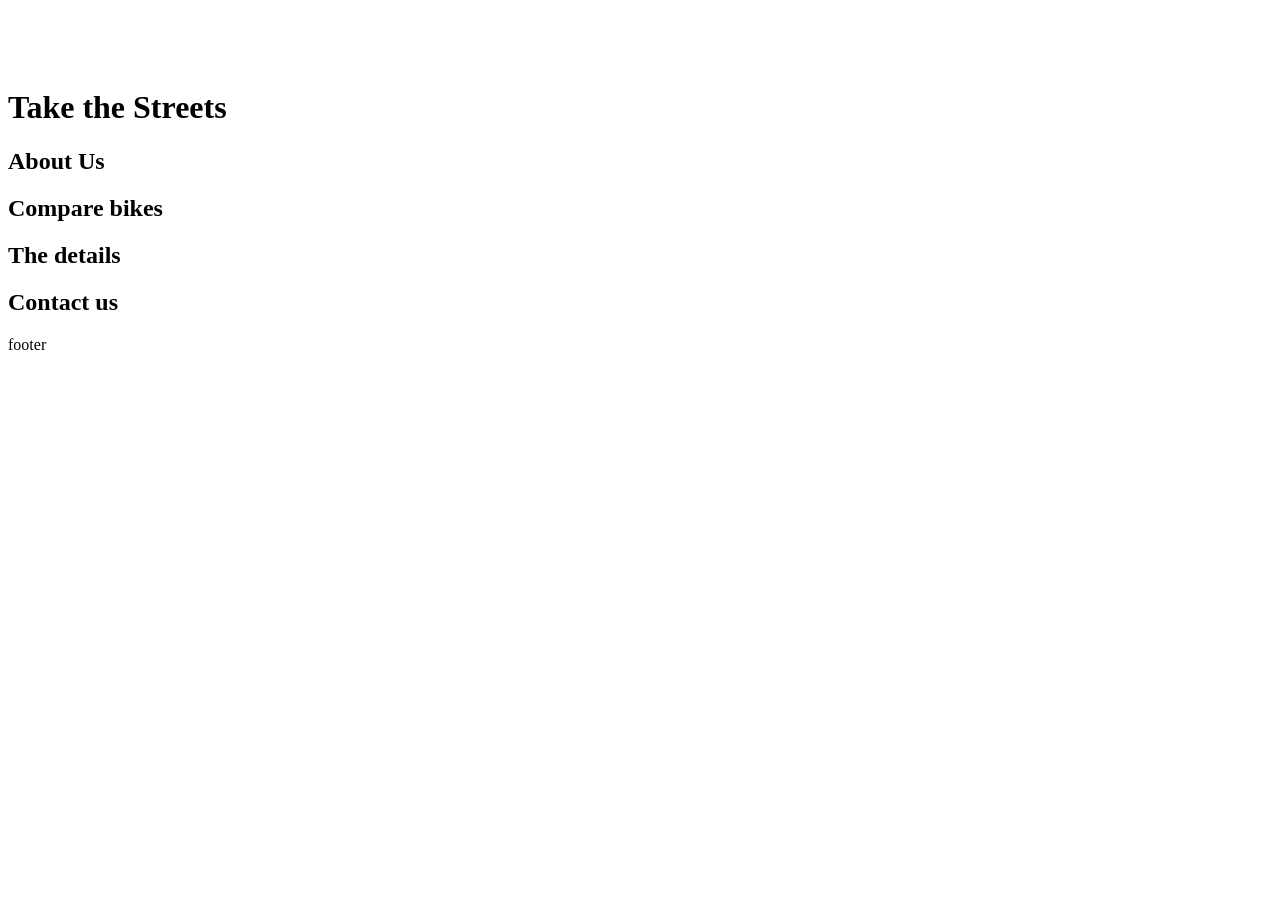
==== src/index.html @ 8edb0013 "start with task solution" ====
<!-- #region head -->

<!doctype html>
<html lang="en">
  <head>
    <meta charset="UTF-8" />
    <meta
      name="viewport"
      content="width=device-width, initial-scale=1.0"
    />
    <title>MyBiKE</title>
    <link
      rel="stylesheet"
      href="./styles/main.scss"
    />
    <script
      src="scripts/main.js"
      defer
    ></script>
  </head>
  <!-- #endregion -->

  <body>
    <header class="header">
      <div class="header__top">
        <a href="#">
          <img
            src="./images/logo-default.png"
            alt="MyBiKE logo"
          />
        </a>
        <div class="header__icons">
          <a
            href="#"
            class="icon icon--phone"
          ></a>
          <a
            href="#"
            class="icon icon--menu"
          ></a>
        </div>
      </div>
      <div class="header__bottom">
        <h1 class="header__tittle">Take the Streets</h1>
      </div>
    </header>
    <aside class="menu"></aside>
    <main class="main">
      <section class="about-us">
        <h2>About Us</h2>
      </section>

      <section class="compare-bikes">
        <h2>Compare bikes</h2>
      </section>

      <section class="details">
        <h2>The details</h2>
      </section>

      <section class="contacts">
        <h2>Contact us</h2>
      </section>
    </main>

    <footer>footer</footer>
  </body>
</html>
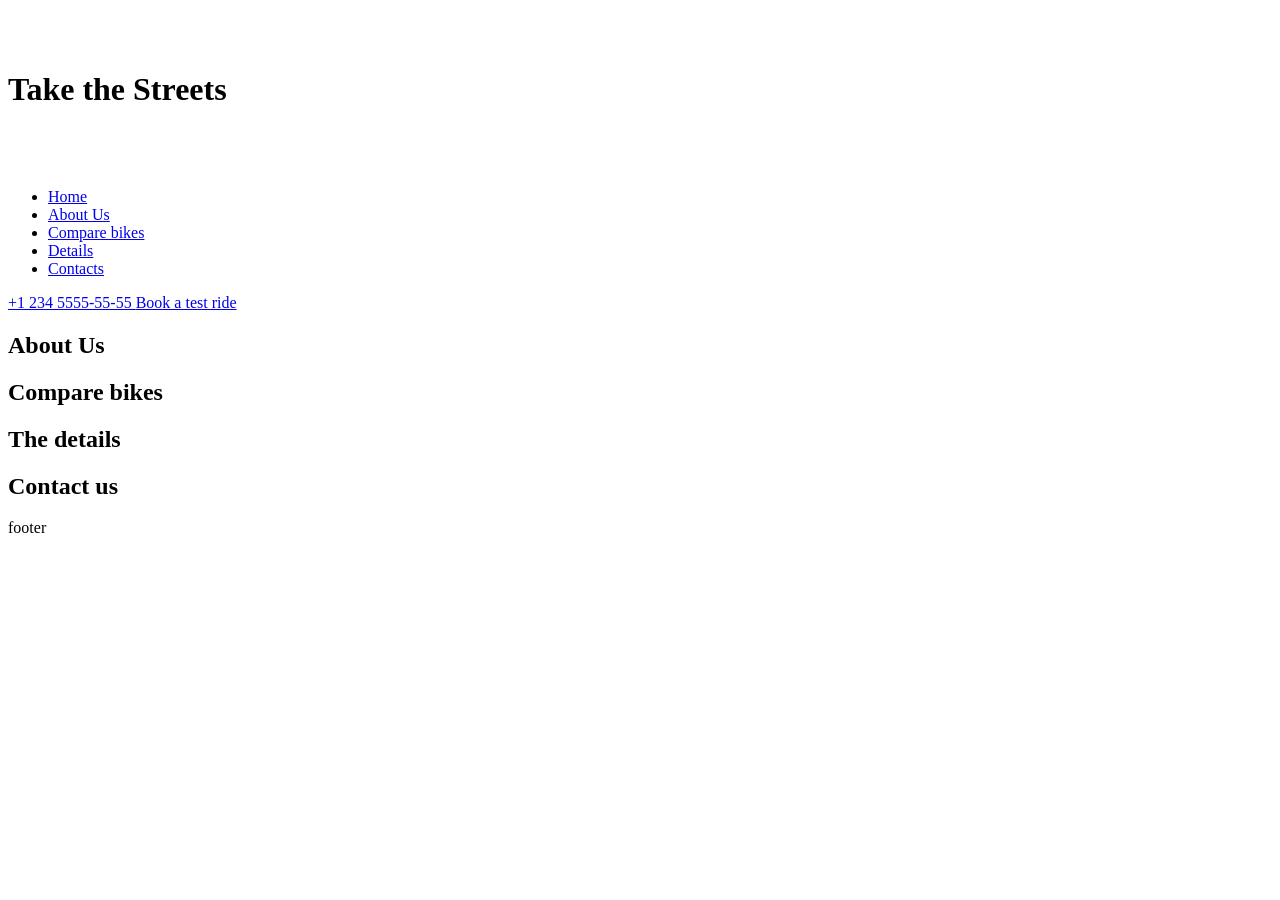
==== commit 60268ff9: "BEM implementation" ====
--- a/src/index.html
+++ b/src/index.html
@@ -13,29 +13,51 @@
       rel="stylesheet"
       href="./styles/main.scss"
     />
+
     <script
       src="scripts/main.js"
       defer
     ></script>
+
+    <link
+      rel="preconnect"
+      href="https://fonts.googleapis.com"
+    />
+
+    <link
+      rel="preconnect"
+      href="https://fonts.gstatic.com"
+    />
+
+    <link
+      href="https://fonts.googleapis.com/css2?family=Poppins:ital,wght@0,100;0,200;0,300;0,400;0,500;0,600;0,700;0,800;0,900;1,100;1,200;1,300;1,400;1,500;1,600;1,700;1,800;1,900&display=swap"
+      rel="stylesheet"
+    />
   </head>
   <!-- #endregion -->
-
-  <body>
+   
+  <body class="page__body">
     <header class="header">
       <div class="header__top">
-        <a href="#">
+        <a
+          href="#"
+          class="logo"
+        >
           <img
+            class="logo__img"
             src="./images/logo-default.png"
             alt="MyBiKE logo"
           />
         </a>
+
         <div class="header__icons">
           <a
             href="#"
             class="icon icon--phone"
           ></a>
+
           <a
-            href="#"
+            href="#menu"
             class="icon icon--menu"
           ></a>
         </div>
@@ -44,21 +66,111 @@
         <h1 class="header__tittle">Take the Streets</h1>
       </div>
     </header>
-    <aside class="menu"></aside>
+
+    <aside class="menu page__menu">
+      <div class="menu__top">
+        <a
+          href="#"
+          class="logo"
+        >
+          <img
+            class="logo__img"
+            src="./images/logo-default.png"
+            alt="MyBiKE logo"
+          />
+        </a>
+
+        <a
+          href="#"
+          class="icon icon--close"
+        ></a>
+      </div>
+
+      <nav class="nav menu__nav">
+        <ul class="nav__list">
+          <li class="nav__item">
+            <a
+              class="nav__link"
+              href="#"
+            >
+              Home
+            </a>
+          </li>
+          <li class="nav__item">
+            <a
+              class="nav__link"
+              href="#about-us"
+            >
+              About Us
+            </a>
+          </li>
+          <li class="nav__item">
+            <a
+              class="nav__link"
+              href="#compare-bikes"
+            >
+              Compare bikes
+            </a>
+          </li>
+          <li class="nav__item">
+            <a
+              class="nav__link"
+              href="#details"
+            >
+              Details
+            </a>
+          </li>
+          <li class="nav__item">
+            <a
+              class="nav__link"
+              href="#contacts"
+            >
+              Contacts
+            </a>
+          </li>
+        </ul>
+      </nav>
+
+      <a
+        href="tel:+1 234 5555-55-55"
+        class="menu__phone--number"
+      >
+        +1 234 5555-55-55
+      </a>
+
+      <a
+        href="tel:+1 234 5555-55-55"
+        class="menu__call--to--order"
+      >
+        Book a test ride
+      </a>
+    </aside>
     <main class="main">
-      <section class="about-us">
+      <section
+        class="about-us"
+        id="about-us"
+      >
         <h2>About Us</h2>
       </section>
 
-      <section class="compare-bikes">
+      <section
+        class="compare-bikes"
+        id="compare-bikes"
+      >
         <h2>Compare bikes</h2>
       </section>
 
-      <section class="details">
+      <section
+        class="details"
+        id="details"
+      >
         <h2>The details</h2>
       </section>
 
-      <section class="contacts">
+      <section
+        class="contacts"
+        id="contacts"
+      >
         <h2>Contact us</h2>
       </section>
     </main>
